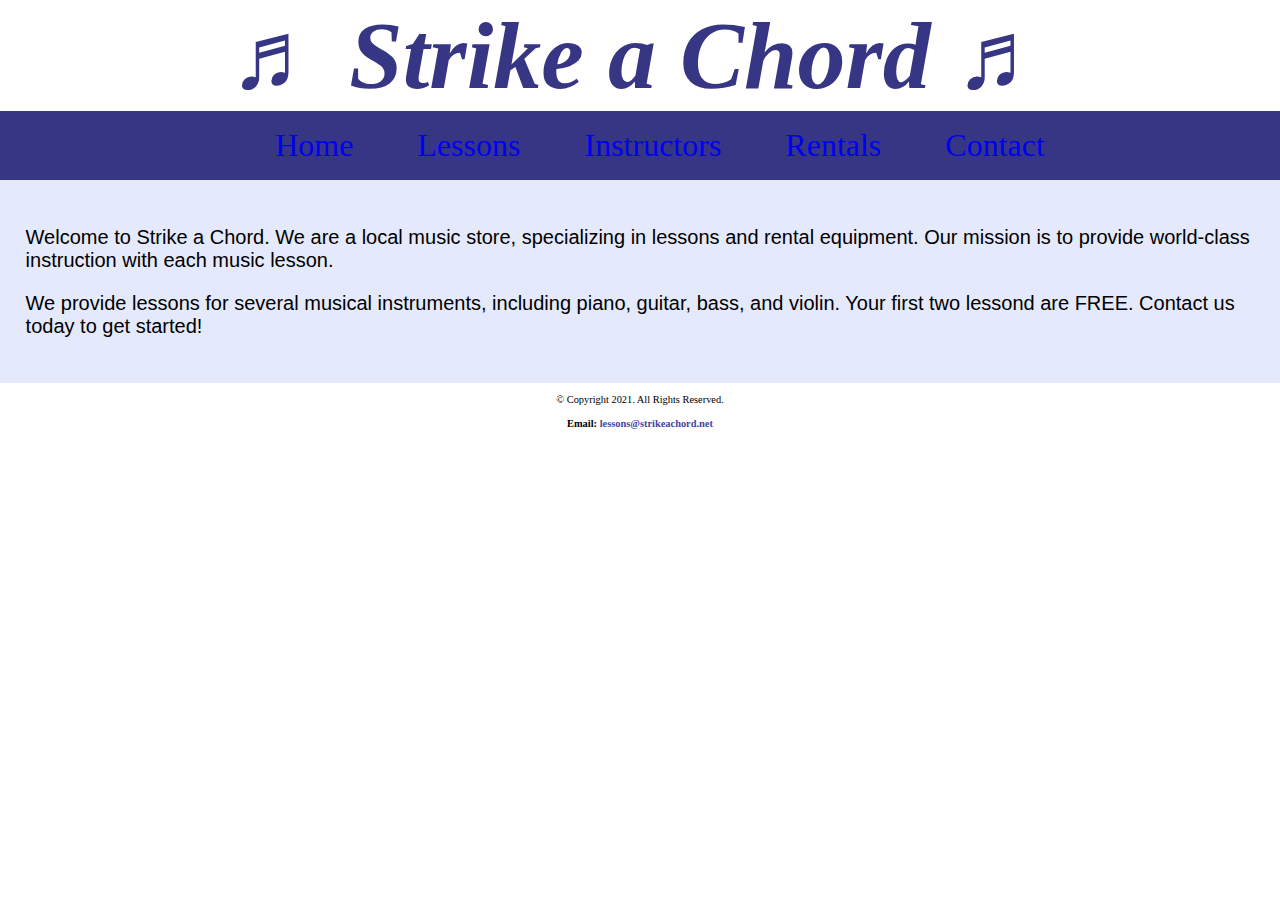
==== Chapter 4 Lab 1/Lab/lab1/index.html @ 2428b31f "..." ====
<!DOCTYPE html>
<!--
    Student Name: Christian Morgan
    File Name: template.html>
    Date:9/14/22
-->
    <html lang="en" dir="ltr">
      <head>
        <meta charset="utf-8">
        <link rel="stylesheet" href="css/styles.css">
        <title>Strike a Chord: Home Page</title>
      </head>
      <body>
        <header>
          <h1>&#9836; Strike a Chord &#9836;</h1>
        </header>
        <nav>
          <ul>
            <li><a href="index.html">Home</a><li/>
            <li><a href="Lessons.html">Lessons</a><li/>
            <li><a href="instructors.html">Instructors</a> <li/>
            <li><a href="rentals.html">Rentals</a><li/>
            <li><a href="contact.html">Contact</a></li/>
          <ul/>
        </nav>

      <!-- Use the main area to add the main content to the webpage -->
        <main>
            <div id="intro">
              <p> Welcome to Strike a Chord. We are a local music store, specializing
              in lessons and rental equipment. Our mission is to provide world-class
              instruction with each music lesson.</p>
              <p>We provide lessons for several musical instruments, including piano, guitar,
                bass, and violin. Your first two lessond are FREE.
                Contact us today to get started!</p>
            </div>
        </main>
        <footer>
          <p>&copy; Copyright 2021. All Rights Reserved.</p>
          <h4>Email: <a href="mailto:lessons@strikechord.net">lessons@strikeachord.net</a></h4>
        </footer>
      </body>
    </html>
---- Chapter 4 Lab 1/Lab/lab1/css/styles.css ----
/*
Author: Christian Morgan
Date: 9/27/22
File Name: styles.css
*/

/* CSS Reset */

body, header, nav, main, footer, img, h1 {
  margin: 0;
  padding: 0;
  border: 0;
}

/* Style rule for image */

img{
  max-width: 100%;
  display: block;
}

/* Style rules for header content */
header{
  text-align: center;
  font-size: 3em;
  color: #373684;
}
header h1 {
  font-style: italic;
}

/* Style rules for navigation area */

nav {
  background-color: #373684;
}

nav ul {
  list-style-type: none;
  margin: 0;
  text-align: center;
}

nav li {
  display: inline-block;
  font-size: 2em;
}

nav li a{
  display: block;
  color: #fff
  text-align: center;
  padding: 0.5em 1em;
  text-decoration: none;

}

/* Style rules  for main content */
main {
  padding: 2%;
  background-color: #e5e9fc;
  overflow: auto;
  font-family: Verdana, Arial, sans-serif;
}

main p {
  font-size: 1.25em;
}

.action {
  font-size: 1.75em;
  color: #373684;
  font-weight: bold;
}

#piano, #guitar, #violin {
  width: 29%;
  float: left;
  margin: 0 2%;

}

#info {
  clear: left;
  background-color: #c0caf7;
  padding: 1% 2%;

}

#contact {
  text-align: center;
}

#contact a {
  color: #4645a8;
  text-decoration: none;
  font-weight: bold;
}

.map {
  border: 5px solid #373684;

}

/* Style rules for footer content */

footer {
  text-align: center;
  font-size: 0.65em;
  clear: left;
}

footer a{
  color: #4645a8;
  text-decoration: none;
}
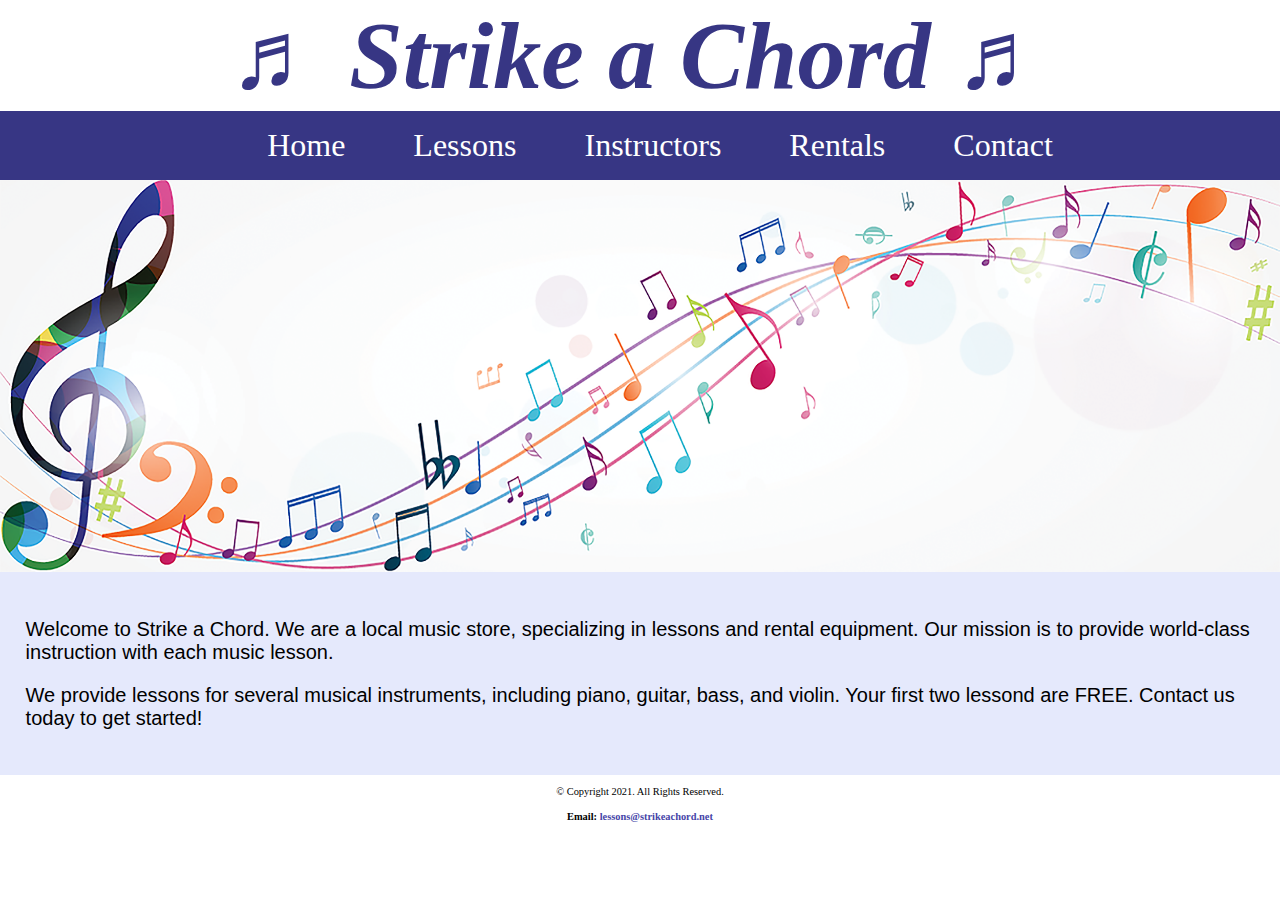
==== commit 743ad79b: "done" ====
--- a/Chapter 4 Lab 1/Lab/lab1/index.html
+++ b/Chapter 4 Lab 1/Lab/lab1/index.html
@@ -16,13 +16,17 @@
         </header>
         <nav>
           <ul>
-            <li><a href="index.html">Home</a><li/>
-            <li><a href="Lessons.html">Lessons</a><li/>
-            <li><a href="instructors.html">Instructors</a> <li/>
-            <li><a href="rentals.html">Rentals</a><li/>
-            <li><a href="contact.html">Contact</a></li/>
-          <ul/>
+            <li><a href="index.html">Home</a></li>
+            <li><a href="Lessons.html">Lessons</a></li>
+            <li><a href="instructors.html">Instructors</a> </li>
+            <li><a href="rentals.html">Rentals</a></li>
+            <li><a href="contact.html">Contact</a></li>
+          </ul>
         </nav>
+        <!--Hero Image -->
+        <div id="hero">
+          <img src="images/music-notes.png" alt="colorful music notes">
+        </div>
 
       <!-- Use the main area to add the main content to the webpage -->
         <main>
@@ -34,6 +38,8 @@
                 bass, and violin. Your first two lessond are FREE.
                 Contact us today to get started!</p>
             </div>
+        
+
         </main>
         <footer>
           <p>&copy; Copyright 2021. All Rights Reserved.</p>
--- a/Chapter 4 Lab 1/Lab/lab1/css/styles.css
+++ b/Chapter 4 Lab 1/Lab/lab1/css/styles.css
@@ -48,7 +48,7 @@
 
 nav li a{
   display: block;
-  color: #fff
+  color: #fff;
   text-align: center;
   padding: 0.5em 1em;
   text-decoration: none;
